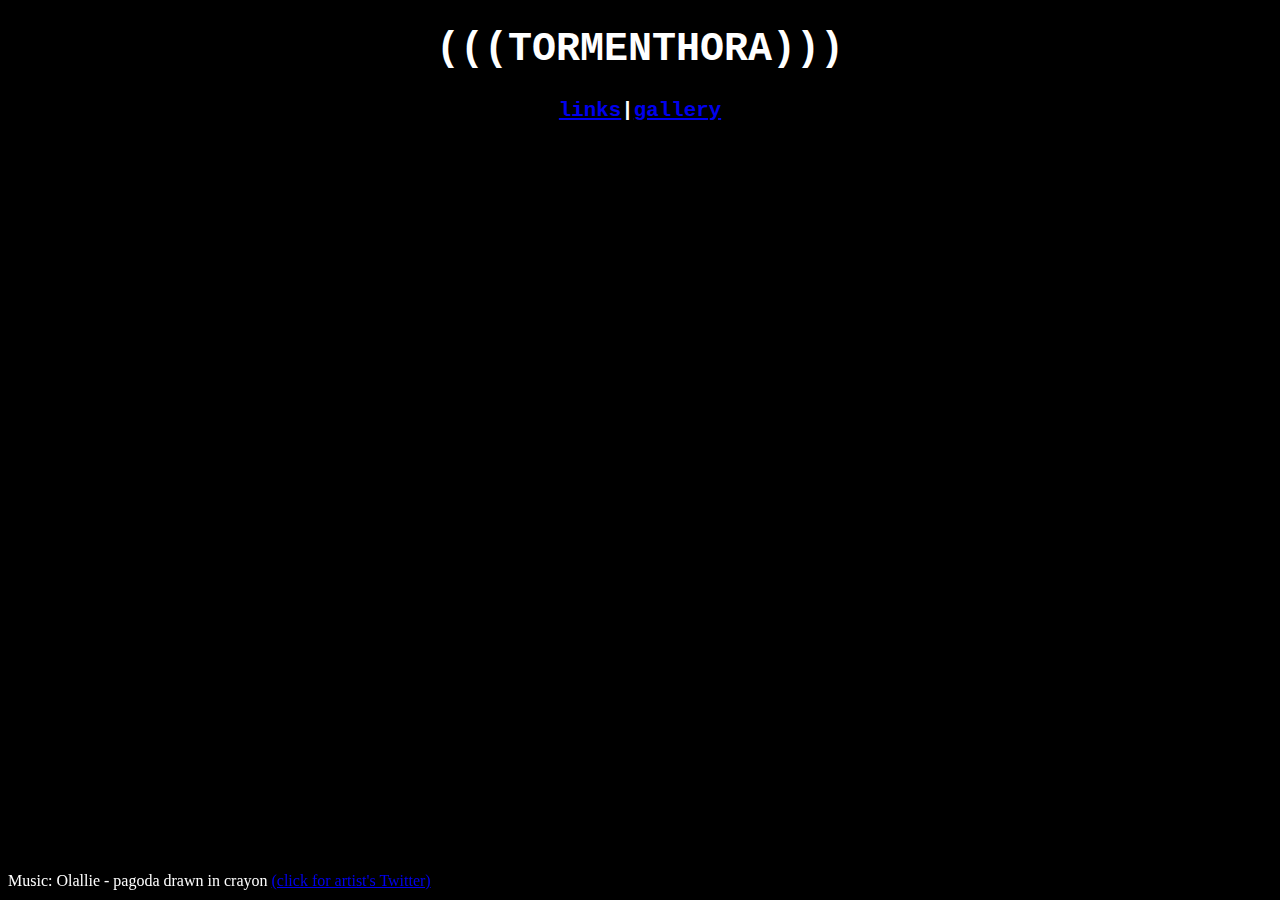
==== index.html @ b93e0977 "removed blog" ====
<!-- lol, imagine making a shitty website in the current year, which is 2006 -->
<!-- Shoutouts to Vetrert for helping me understand what the fuck a jay peg is (apparently it's some kind of "digital photograph") -->
<!-- I haven't tested the gallery with a large amount of images yet, so be wary of that. I don't think it'll hurt performance that much, but it's always good to add a disclaimer -->
<!-- https://tormenthora.github.io/niceproprietarysoftwarefag.html -->
<!DOCTYPE html>
<html lang="en">
    <head>
		<link rel="icon" 
      type="image/png" 
      href="r.png" />
        <title>the absolute massive</title>
        <meta charset="utf-8">
	<style>
	.footer{ 
		position: fixed;
		color: white;
		text-align: left;
		bottom: 10px;
		width: 150%;
   }  
	html {
		height: 100%;
	}
	body { 
    background-image: url('wallpaper.gif');
	background-size: cover;
    background-position: center; 
	background-color: black;
	}
	h1 {
		color: white;
		font-family: courier;
		font-size: 250%;
	}
	h2	{
		color: white;
		font-family: courier;
		font-size: 130%;
	}
	p	{
		color: white;
		font-family: courier;
		font-size: 100%;
	</style>
    </head>
    <body>
	<audio id="secret" autoplay loop><source src="01 secret.wav" type="audio/wav"></audio>
	<script>
	var audio = document.getElementById("secret");
	audio.volume = 0.2;
	</script>
    <center>
         <h1>(((TORMENTHORA)))</h1>
         <h2><a href="links.html">links</a>|<a href="gallery.html">gallery</a>
    </center>
		<div class="footer">Music: Olallie - pagoda drawn in crayon <a href="https://twitter.com/imOlallie">(click for artist's Twitter)</div></a>
    </body>
</html>
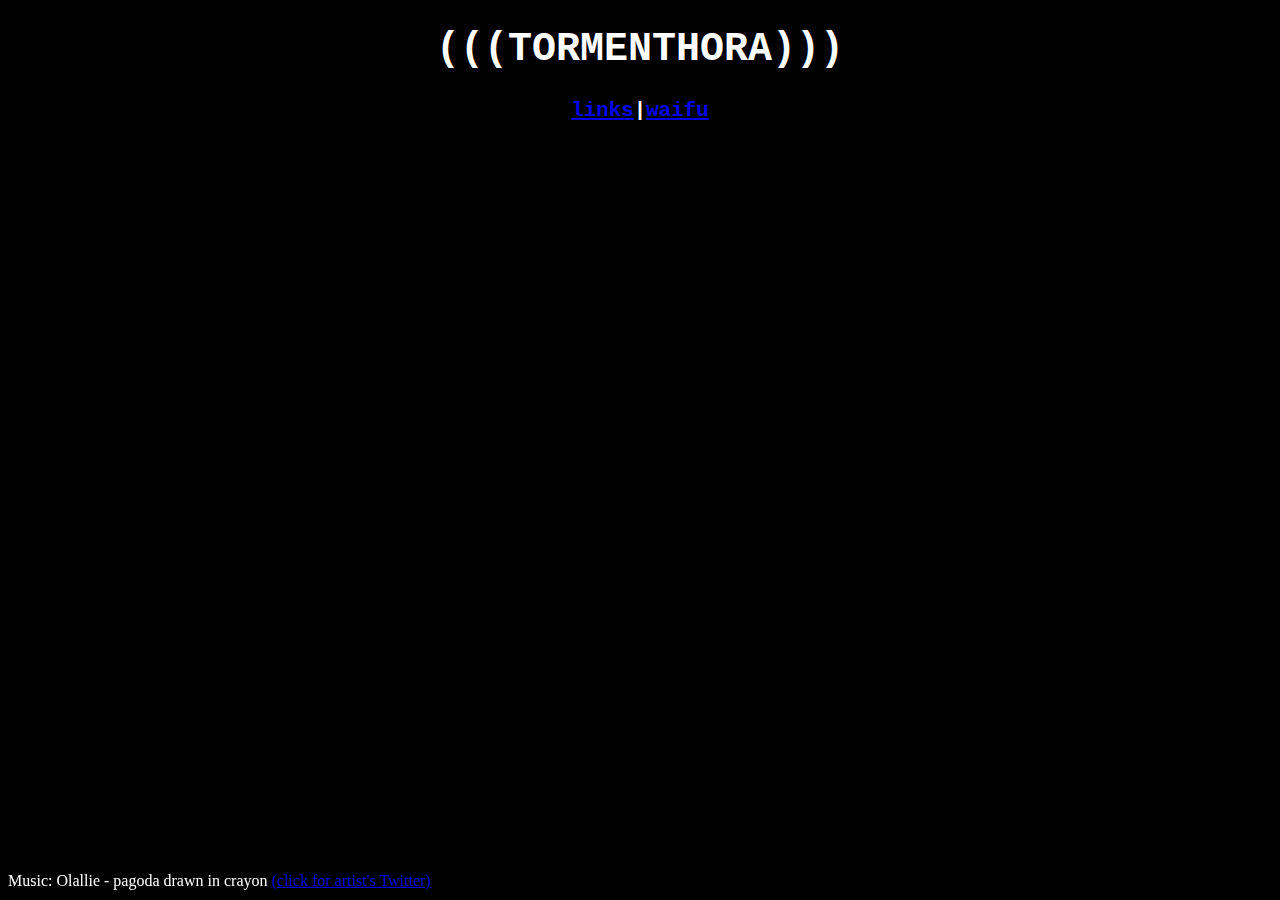
==== commit 5ee91bf0: "update" ====
--- a/index.html
+++ b/index.html
@@ -1,14 +1,14 @@
 <!-- lol, imagine making a shitty website in the current year, which is 2006 -->
 <!-- Shoutouts to Vetrert for helping me understand what the fuck a jay peg is (apparently it's some kind of "digital photograph") -->
-<!-- I haven't tested the gallery with a large amount of images yet, so be wary of that. I don't think it'll hurt performance that much, but it's always good to add a disclaimer -->
 <!-- https://tormenthora.github.io/niceproprietarysoftwarefag.html -->
+
 <!DOCTYPE html>
 <html lang="en">
     <head>
 		<link rel="icon" 
       type="image/png" 
-      href="r.png" />
-        <title>the absolute massive</title>
+      href="images/y.png" />
+        <title>tormenthora</title>
         <meta charset="utf-8">
 	<style>
 	.footer{ 
@@ -22,7 +22,7 @@
 		height: 100%;
 	}
 	body { 
-    background-image: url('wallpaper.gif');
+    background-image: url('images/wallpaper.gif');
 	background-size: cover;
     background-position: center; 
 	background-color: black;
@@ -44,14 +44,14 @@
 	</style>
     </head>
     <body>
-	<audio id="secret" autoplay loop><source src="01 secret.wav" type="audio/wav"></audio>
+	<audio id="secret" autoplay loop><source src="music/01 secret.wav" type="audio/wav"></audio>
 	<script>
 	var audio = document.getElementById("secret");
-	audio.volume = 0.2;
+	audio.volume = 0.09;
 	</script>
     <center>
          <h1>(((TORMENTHORA)))</h1>
-         <h2><a href="links.html">links</a>|<a href="gallery.html">gallery</a>
+         <h2><a href="links.html">links</a>|<a href="waifu.html">waifu</a></h2>
     </center>
 		<div class="footer">Music: Olallie - pagoda drawn in crayon <a href="https://twitter.com/imOlallie">(click for artist's Twitter)</div></a>
     </body>
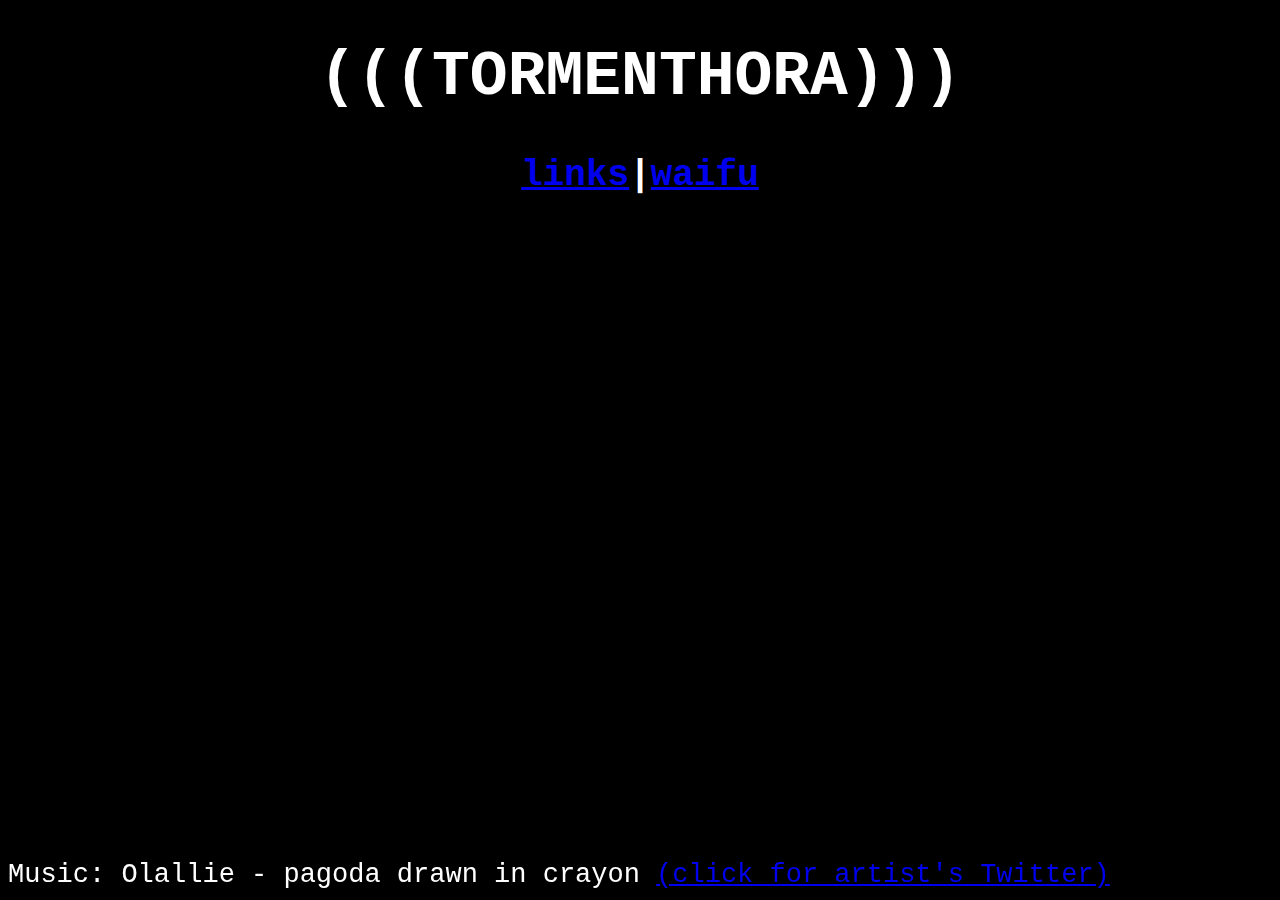
==== commit 6edc8654: "keeping size, making more size" ====
--- a/index.html
+++ b/index.html
@@ -10,38 +10,7 @@
       href="images/y.png" />
         <title>tormenthora</title>
         <meta charset="utf-8">
-	<style>
-	.footer{ 
-		position: fixed;
-		color: white;
-		text-align: left;
-		bottom: 10px;
-		width: 150%;
-   }  
-	html {
-		height: 100%;
-	}
-	body { 
-    background-image: url('images/wallpaper.gif');
-	background-size: cover;
-    background-position: center; 
-	background-color: black;
-	}
-	h1 {
-		color: white;
-		font-family: courier;
-		font-size: 250%;
-	}
-	h2	{
-		color: white;
-		font-family: courier;
-		font-size: 130%;
-	}
-	p	{
-		color: white;
-		font-family: courier;
-		font-size: 100%;
-	</style>
+	<link rel="stylesheet" href="style.css">
     </head>
     <body>
 	<audio id="secret" autoplay loop><source src="music/01 secret.wav" type="audio/wav"></audio>
@@ -53,6 +22,6 @@
          <h1>(((TORMENTHORA)))</h1>
          <h2><a href="links.html">links</a>|<a href="waifu.html">waifu</a></h2>
     </center>
-		<div class="footer">Music: Olallie - pagoda drawn in crayon <a href="https://twitter.com/imOlallie">(click for artist's Twitter)</div></a>
+		<div class="footer" id="link">Music: Olallie - pagoda drawn in crayon <a href="https://twitter.com/imOlallie">(click for artist's Twitter)</div></a>
     </body>
 </html>--- a/style.css
+++ b/style.css
@@ -0,0 +1,36 @@
+.footer{ 
+		position: fixed;
+		color: white;
+		text-align: left;
+		bottom: 10px;
+		width: 150%;
+   }  
+	html {
+		height: 100%;
+	}
+	body { 
+    background-image: url('images/wallpaper.gif');
+	background-size: cover;
+    background-position: center; 
+	background-color: black;
+	}
+	h1 {
+		color: white;
+		font-family: courier;
+		font-size: 7vh;
+	}
+	h2	{
+		color: white;
+		font-family: courier;
+		font-size: 4vh;
+	}
+	p	{
+		color: white;
+		font-family: courier;
+		font-size: 3vh;
+	}
+	#link	{
+		color: white;
+		font-family: courier;
+		font-size: 3vh;
+	}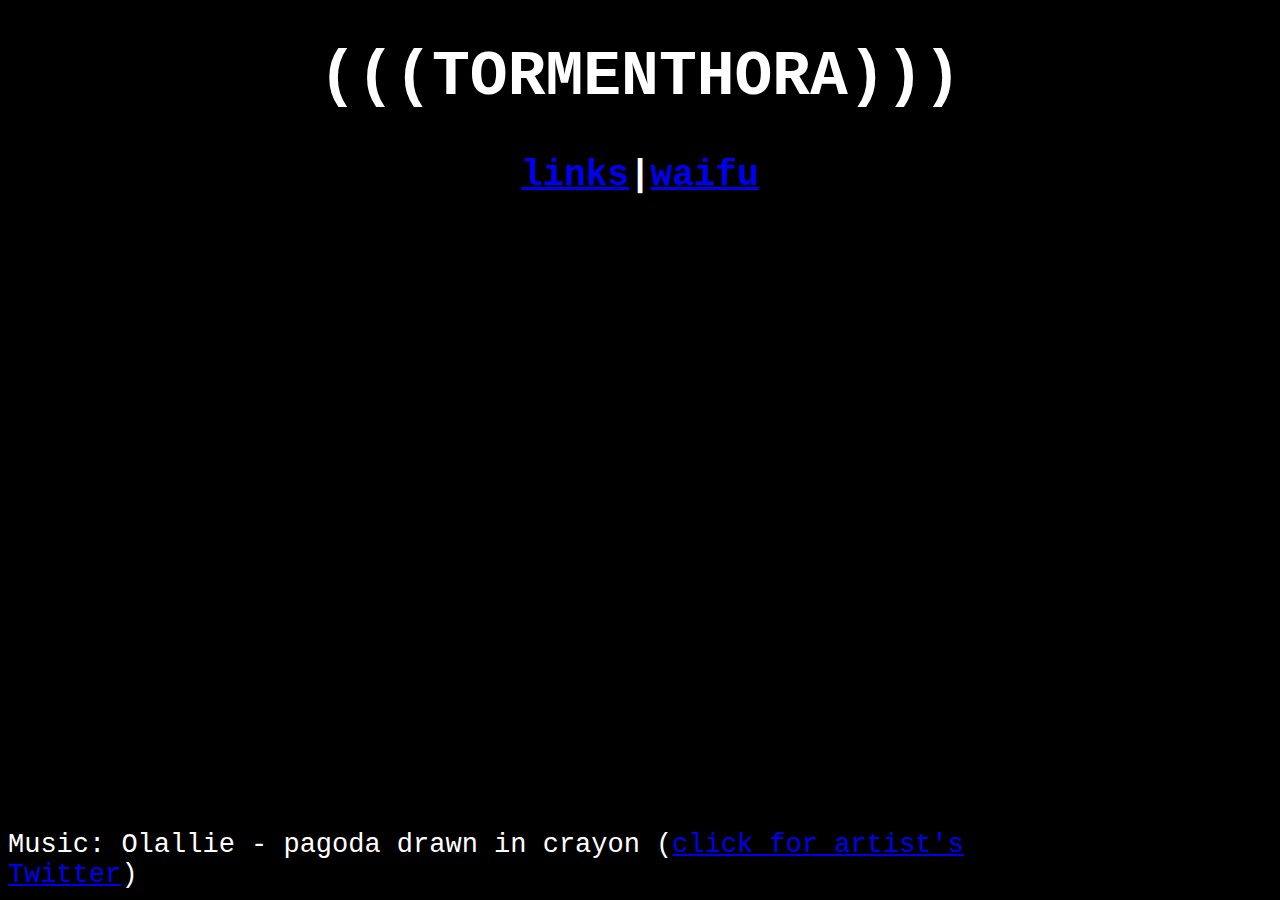
==== commit ebb0efa7: "style" ====
--- a/index.html
+++ b/index.html
@@ -22,6 +22,6 @@
          <h1>(((TORMENTHORA)))</h1>
          <h2><a href="links.html">links</a>|<a href="waifu.html">waifu</a></h2>
     </center>
-		<div class="footer" id="link">Music: Olallie - pagoda drawn in crayon <a href="https://twitter.com/imOlallie">(click for artist's Twitter)</div></a>
+		<div class="footer" id="link">Music: Olallie - pagoda drawn in crayon (<a href="https://twitter.com/imOlallie">click for artist's Twitter</a>)</div>
     </body>
 </html>--- a/style.css
+++ b/style.css
@@ -9,10 +9,15 @@
 		height: 100%;
 	}
 	body { 
-    background-image: url('images/wallpaper.gif');
+    background: url('images/wallpaper.gif') no-repeat center center fixed;
 	background-size: cover;
     background-position: center; 
 	background-color: black;
+	background-repeat:no-repeat;
+	-webkit-background-size: cover;
+	-moz-background-size: cover;
+	-o-background-size: cover;
+	background-size: cover;
 	}
 	h1 {
 		color: white;
@@ -30,6 +35,8 @@
 		font-size: 3vh;
 	}
 	#link	{
+		position:absolute;
+		width:75%;
 		color: white;
 		font-family: courier;
 		font-size: 3vh;
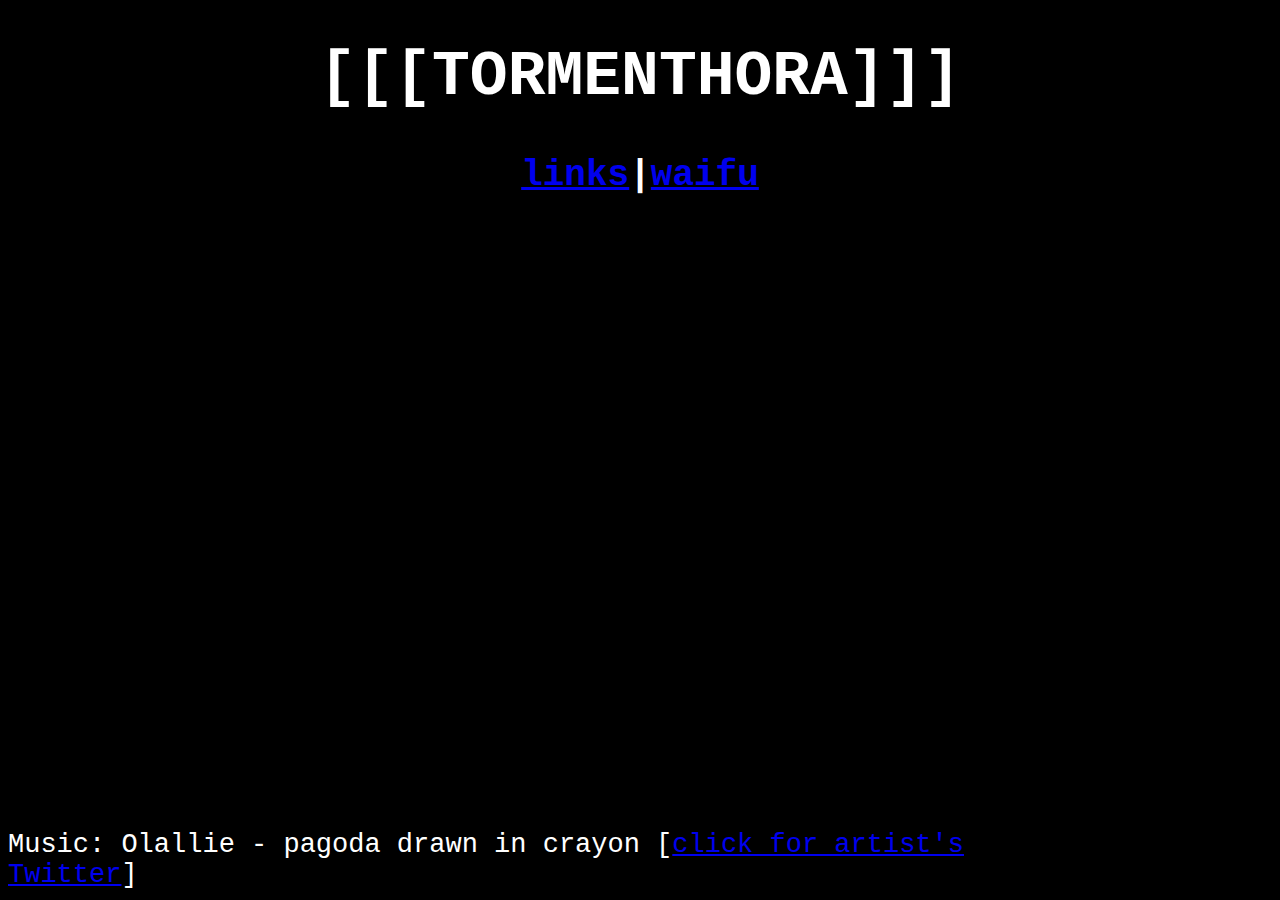
==== commit 43a78294: "volume fucked" ====
--- a/index.html
+++ b/index.html
@@ -16,12 +16,12 @@
 	<audio id="secret" autoplay loop><source src="music/01 secret.wav" type="audio/wav"></audio>
 	<script>
 	var audio = document.getElementById("secret");
-	audio.volume = 0.09;
+	audio.volume = 0.01;
 	</script>
     <center>
-         <h1>(((TORMENTHORA)))</h1>
+         <h1>[[[TORMENTHORA]]]</h1>
          <h2><a href="links.html">links</a>|<a href="waifu.html">waifu</a></h2>
     </center>
-		<div class="footer" id="link">Music: Olallie - pagoda drawn in crayon (<a href="https://twitter.com/imOlallie">click for artist's Twitter</a>)</div>
+		<div class="footer" id="link">Music: Olallie - pagoda drawn in crayon [<a href="https://twitter.com/imOlallie">click for artist's Twitter</a>]</div>
     </body>
 </html>